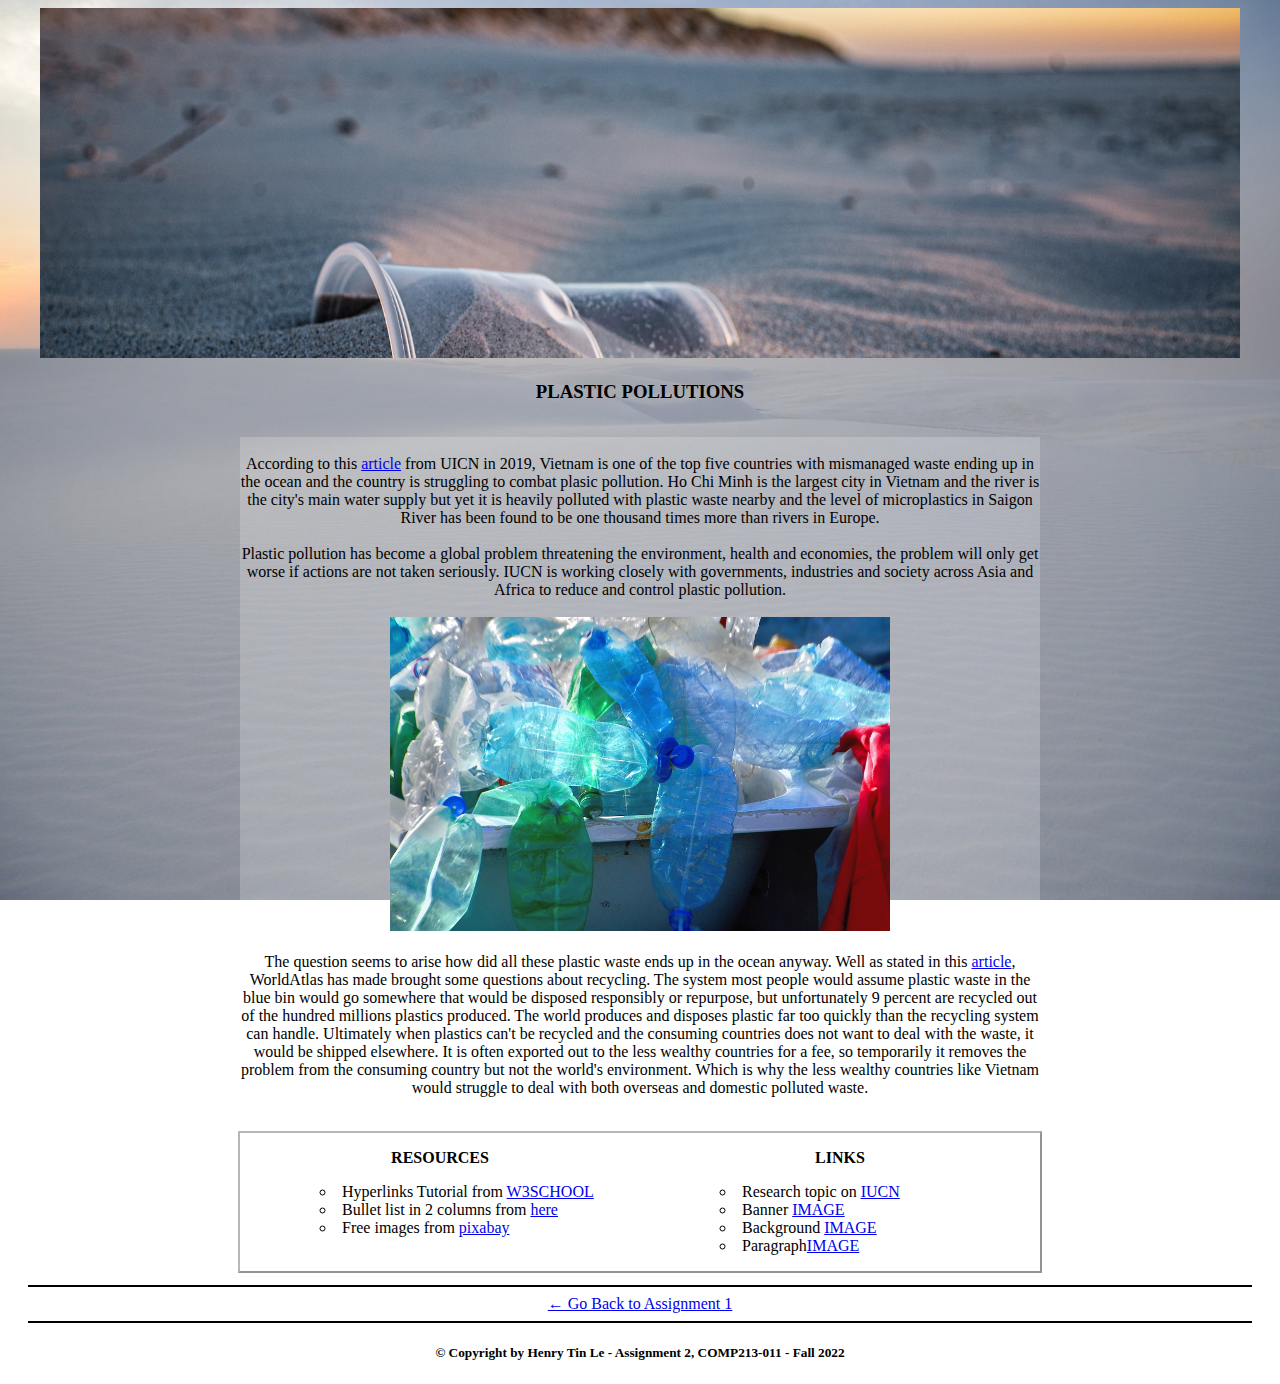
==== assignment2.html @ 3e0e3df3 "COMP213-011" ====
<!-- COMP213-011 (Assignment 2) -->
<!-- Created by Henry Tin Le -->

<!--
Research the topic of protected areas (conservation areas) around the world 
and create a webpage about this topic. (https://www.iucn.org/theme/protected-areas/about)

Create an HTML document called assignment2.html that has the following features (80% of mark):
-   has a title (e.g. “Websites about Protected Areas Issues”) in H3 and a related image to create a banner at the top of the screen.
-	  has an introductory paragraph on the topic and its importance in today’s world. 
-	  displays a bulleted list of 6 hyperlinks to websites covering related issues and strategies. 
    Make sure that each hyperlink listed is functional and it displays the chosen page of the selected website.
-	  enhances the look of the web page with a background color. 
-	  uses the Verdana (or another Sans Serif) font for the entire page.
-	  includes in your document an HTML comment (embedded in your HTML code) showing your name and student number.
-	  has a copyright line at the bottom of the page with your student info, 
    assignment info, and credits to the websites from which you acquired pictures and information for your assignment.
-	  centers the content of the web page in the browser window. 

(20% of mark) You are encouraged to add additional features (e.g. additional pictures and text content, 
colored fonts, horizontal rulers, graphics bullets, etc.) to further enhance the content and visual appeal 
of assignment, according to your own creative skills.
-->

<!DOCTYPE html>
<html lang="en">
 <head>
      <!--HOME PAGE NAME (TAB)-->
  <title> Assignment 2 </title>
    <!--BACKGROUND IMAGE, credit to: https://pixabay.com/photos/wilderness-mexico-national-sand-69389/-->
  <style>
    html {
        background: url(background-a2.jpg) no-repeat center fixed;
        background-size: cover;
    }
  </style>
  <!--BANNER-->
  <style>
    .banner {
        margin-left: 10px;
        margin-right: 10px;
        align-items: center;
        text-align: center;
    }
  </style>
  <style>
    body { 
        text-align: center; 
        font-family: Verdana;
    }
  </style>
  <style>
    ul { 
        list-style-position: inside; 
    }
  </style>
  <style>
    .margin {
      margin-left: 20px;
      margin-right: 20px;
    }
  </style>
  <style>
      .listbox {
            border: 2px outset #0000006a;
            background-color: #ffffff82;
            width: 800px;
            display:inline-block
        }
  </style>
    <style>
      .box {
            background-color: #ffffff34;
            width: 800px;
            display:inline-block
        }
  </style>
 </head>

 <body> <!--USE VERDANA OR SANS SERIF FOR ENTIRE PAGE-->
        <!--BANNER IMAGE: Credit to:  https://pixabay.com/photos/beach-sand-plastic-garbage-5697987/-->
        <div class="banner">
          <img src="banner-a2.jpg" width="1200" height="350">
      </div>
        <!--PARAGRAPH-->
        <h3>PLASTIC POLLUTIONS</h3>
        <p class="box"><Font-size="5"><br>According to this <a href="https://www.iucn.org/news/marine-and-polar/201906/swedish-crown-princess-visits-viet-nam-country-struggling-plastic-pollution"target="_blank">article</a> from UICN in 2019, 
          Vietnam is one of the top five countries with mismanaged waste ending up in the ocean 
          and the country is struggling to combat plasic pollution. Ho Chi Minh is the largest city in Vietnam 
          and the river is the city's main water supply but yet it is heavily polluted with plastic waste nearby 
          and the level of microplastics in Saigon River has been found to be one thousand times more than rivers 
          in Europe. 
          <br>
          <br>
          Plastic pollution has become a global problem threatening the environment, health and economies, 
          the problem will only get worse if actions are not taken seriously. IUCN is working closely with 
          governments, industries and society across Asia and Africa to reduce and control plastic pollution.
          <br>
          <br>
          <img src="plasticwaste.jpg" width="500"> <!--CREDIT to:   https://pixabay.com/photos/plastic-detritus-bulky-recycling-4597957/-->
          <br>
          <br>
          The question seems to arise how did all these plastic waste ends up in the ocean anyway.
          Well as stated in this <a href="https://www.worldatlas.com/geography/10-countries-producing-the-most-plastic-waste.html"target="_blank">article</a>, WorldAtlas has made brought some questions about recycling. 
          The system most people would assume plastic waste in the blue bin would go somewhere that would 
          be disposed responsibly or repurpose, but unfortunately 9 percent are recycled out of the hundred millions 
          plastics produced. The world produces and disposes plastic far too quickly than the recycling system can handle. 
          Ultimately when plastics can't be recycled and the consuming countries does not want to deal with the waste, it would be shipped elsewhere. 
          It is often exported out to the less wealthy countries for a fee, so temporarily it removes the problem from the consuming country but not the world's environment.
          Which is why the less wealthy countries like Vietnam would struggle to deal with both overseas and domestic polluted waste.
          <br>
          <br></Font-size></p>
    <!--HYPERLINKS-->
    <div class="listbox">
     <div style="float:left; width: 50%;">
      <p><b>RESOURCES</b></p>
        <ul type="circle" style="margin-left: 40px; text-align:left">
        <li>Hyperlinks Tutorial from <a href="https://www.w3schools.com/html/html_links.asp"target="_blank">W3SCHOOL</a></li>
       <li>Bullet list in 2 columns from <a href="https://mattdanner.net/two-column-lists-using-html/"target="_blank">here</a></li>
       <li>Free images from <a href="https://pixabay.com/"target="_blank">pixabay</a></li>
      </ul>
      </div>
      <div style="float:right; width: 50%;">
        <p><b>LINKS</b></p>
        <ul type="circle" style="margin-left: 40px; text-align:left">
         <li>Research topic on <a href="https://www.iucn.org/search?thm=1149"target="_blank">IUCN</a></li>
         <li>Banner <a href="https://pixabay.com/photos/beach-sand-plastic-garbage-5697987/"target="_blank">IMAGE</a></li>
         <li>Background <a href="https://pixabay.com/photos/wilderness-mexico-national-sand-69389/"target="_blank">IMAGE</a></li>
         <li>Paragraph<a href="https://pixabay.com/photos/plastic-detritus-bulky-recycling-4597957/"target="_blank">IMAGE</a></li>
        </ul>
      </div>
    </div>

    <div class="margin">
      <!--BORDER-->
      <hr style="border-style: solid; border-color:black;">
      <a href="index.html">&#8592; Go Back to Assignment 1</a></h4>
      <!--BORDER-->
      <hr style="border-style: solid; border-color:black;">
      <!--COPYRIGHTED BY NAME, COURSE, SEMESTER-->
      <h5 style="color:rgb(0, 0, 0)">&copy; Copyright by Henry Tin Le - Assignment 2, COMP213-011 - Fall 2022</h5>
      <!--INCLUDE ASSIGNMENT INFO AND CREDITS TO WEBSITES-->
    </div>
  </body>
</html>
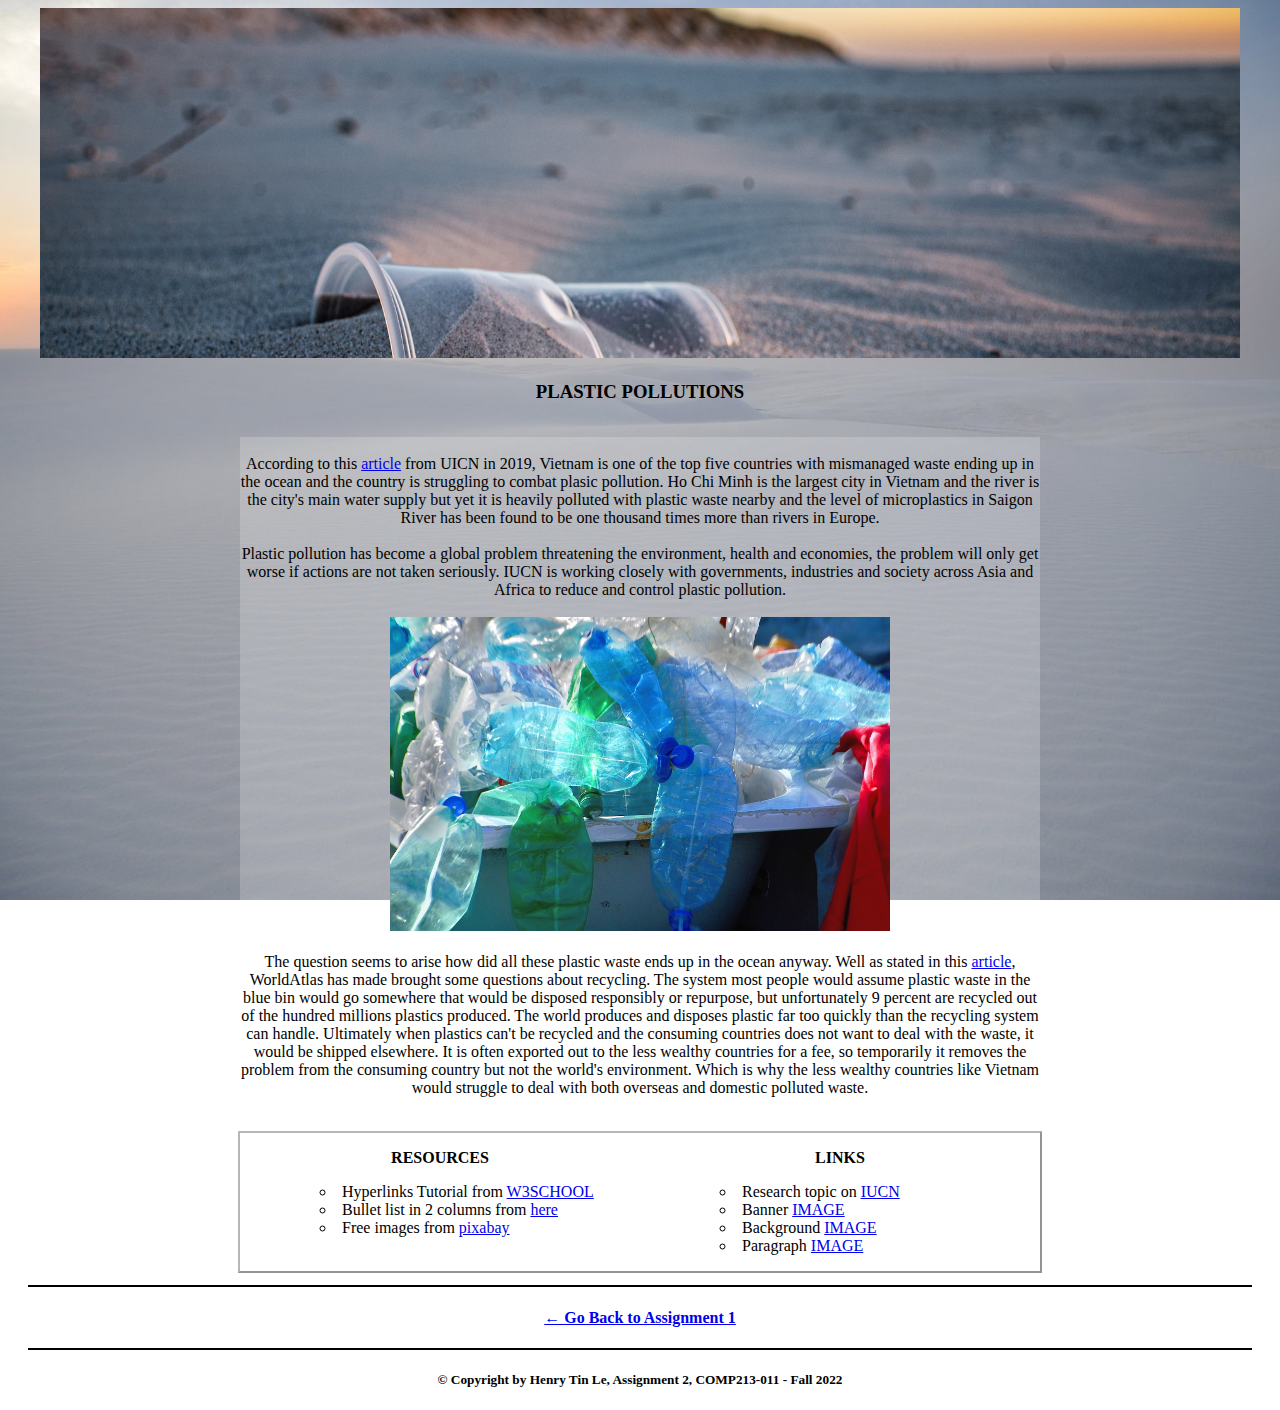
==== commit b274da07: "Add files via upload" ====
--- a/assignment2.html
+++ b/assignment2.html
@@ -24,122 +24,101 @@
 
 <!DOCTYPE html>
 <html lang="en">
+
  <head>
-      <!--HOME PAGE NAME (TAB)-->
-  <title> Assignment 2 </title>
+   <title> PLASTIC POLLUTIONS </title>
     <!--BACKGROUND IMAGE, credit to: https://pixabay.com/photos/wilderness-mexico-national-sand-69389/-->
-  <style>
-    html {
-        background: url(background-a2.jpg) no-repeat center fixed;
-        background-size: cover;
-    }
-  </style>
-  <!--BANNER-->
-  <style>
-    .banner {
-        margin-left: 10px;
-        margin-right: 10px;
-        align-items: center;
-        text-align: center;
-    }
-  </style>
-  <style>
-    body { 
-        text-align: center; 
-        font-family: Verdana;
-    }
-  </style>
-  <style>
-    ul { 
-        list-style-position: inside; 
-    }
-  </style>
-  <style>
-    .margin {
-      margin-left: 20px;
-      margin-right: 20px;
-    }
-  </style>
-  <style>
-      .listbox {
-            border: 2px outset #0000006a;
-            background-color: #ffffff82;
-            width: 800px;
-            display:inline-block
-        }
-  </style>
-    <style>
-      .box {
-            background-color: #ffffff34;
-            width: 800px;
-            display:inline-block
-        }
-  </style>
+   <style>
+     html {
+         background: url(background-a2.jpg) no-repeat center fixed;
+         background-size: cover; }
+     .banner {
+         margin-left: 10px;
+         margin-right: 10px;
+         text-align: center; }
+     body { 
+         text-align: center; 
+         font-family: Verdana; }
+     ul { 
+         list-style-position: inside; }
+     .margin {
+         margin-left: 20px;
+         margin-right: 20px; }
+     .listbox {
+         border: 2px outset #0000006a;
+         background-color: #ffffff82;
+         width: 800px;
+         display:inline-block }
+     .box {
+         background-color: #ffffff34;
+         width: 800px;
+         display:inline-block }
+   </style>
  </head>
 
- <body> <!--USE VERDANA OR SANS SERIF FOR ENTIRE PAGE-->
-        <!--BANNER IMAGE: Credit to:  https://pixabay.com/photos/beach-sand-plastic-garbage-5697987/-->
-        <div class="banner">
-          <img src="banner-a2.jpg" width="1200" height="350">
-      </div>
-        <!--PARAGRAPH-->
-        <h3>PLASTIC POLLUTIONS</h3>
-        <p class="box"><Font-size="5"><br>According to this <a href="https://www.iucn.org/news/marine-and-polar/201906/swedish-crown-princess-visits-viet-nam-country-struggling-plastic-pollution"target="_blank">article</a> from UICN in 2019, 
-          Vietnam is one of the top five countries with mismanaged waste ending up in the ocean 
-          and the country is struggling to combat plasic pollution. Ho Chi Minh is the largest city in Vietnam 
-          and the river is the city's main water supply but yet it is heavily polluted with plastic waste nearby 
-          and the level of microplastics in Saigon River has been found to be one thousand times more than rivers 
-          in Europe. 
-          <br>
-          <br>
-          Plastic pollution has become a global problem threatening the environment, health and economies, 
-          the problem will only get worse if actions are not taken seriously. IUCN is working closely with 
-          governments, industries and society across Asia and Africa to reduce and control plastic pollution.
-          <br>
-          <br>
-          <img src="plasticwaste.jpg" width="500"> <!--CREDIT to:   https://pixabay.com/photos/plastic-detritus-bulky-recycling-4597957/-->
-          <br>
-          <br>
-          The question seems to arise how did all these plastic waste ends up in the ocean anyway.
-          Well as stated in this <a href="https://www.worldatlas.com/geography/10-countries-producing-the-most-plastic-waste.html"target="_blank">article</a>, WorldAtlas has made brought some questions about recycling. 
-          The system most people would assume plastic waste in the blue bin would go somewhere that would 
-          be disposed responsibly or repurpose, but unfortunately 9 percent are recycled out of the hundred millions 
-          plastics produced. The world produces and disposes plastic far too quickly than the recycling system can handle. 
-          Ultimately when plastics can't be recycled and the consuming countries does not want to deal with the waste, it would be shipped elsewhere. 
-          It is often exported out to the less wealthy countries for a fee, so temporarily it removes the problem from the consuming country but not the world's environment.
-          Which is why the less wealthy countries like Vietnam would struggle to deal with both overseas and domestic polluted waste.
-          <br>
-          <br></Font-size></p>
-    <!--HYPERLINKS-->
-    <div class="listbox">
-     <div style="float:left; width: 50%;">
-      <p><b>RESOURCES</b></p>
-        <ul type="circle" style="margin-left: 40px; text-align:left">
+ <body>
+   <header>
+     <!--BANNER IMAGE: Credit to:  https://pixabay.com/photos/beach-sand-plastic-garbage-5697987/-->
+     <img class="banner" src="banner-a2.jpg" width="1200" height="350">
+   </header>
+
+   <main> <!--INTRODUCTION PARAGRAPH-->
+     <h3>PLASTIC POLLUTIONS</h3>
+     <p class="box"><Font-size="5"><br>According to this <a href="https://www.iucn.org/news/marine-and-polar/201906/swedish-crown-princess-visits-viet-nam-country-struggling-plastic-pollution"target="_blank">article</a> from UICN in 2019, 
+       Vietnam is one of the top five countries with mismanaged waste ending up in the ocean 
+       and the country is struggling to combat plasic pollution. Ho Chi Minh is the largest city in Vietnam 
+       and the river is the city's main water supply but yet it is heavily polluted with plastic waste nearby 
+       and the level of microplastics in Saigon River has been found to be one thousand times more than rivers 
+       in Europe. 
+       <br><br>
+       Plastic pollution has become a global problem threatening the environment, health and economies, 
+       the problem will only get worse if actions are not taken seriously. IUCN is working closely with 
+       governments, industries and society across Asia and Africa to reduce and control plastic pollution.
+       <br><br>
+       <img src="plasticwaste.jpg" width="500"> <!--CREDIT to:   https://pixabay.com/photos/plastic-detritus-bulky-recycling-4597957/-->
+       <br><br>
+       The question seems to arise how did all these plastic waste ends up in the ocean anyway.
+       Well as stated in this <a href="https://www.worldatlas.com/geography/10-countries-producing-the-most-plastic-waste.html"target="_blank">article</a>, WorldAtlas has made brought some questions about recycling. 
+       The system most people would assume plastic waste in the blue bin would go somewhere that would 
+       be disposed responsibly or repurpose, but unfortunately 9 percent are recycled out of the hundred millions 
+       plastics produced. The world produces and disposes plastic far too quickly than the recycling system can handle. 
+       Ultimately when plastics can't be recycled and the consuming countries does not want to deal with the waste, it would be shipped elsewhere. 
+       It is often exported out to the less wealthy countries for a fee, so temporarily it removes the problem from the consuming country but not the world's environment.
+       Which is why the less wealthy countries like Vietnam would struggle to deal with both overseas and domestic polluted waste.
+       <br><br></Font-size></p>
+   </main>
+
+   <div class="listbox"> <!--HYPERLINKS-->
+    <div style="float:left; width: 50%;">
+     <p><b>RESOURCES</b></p>
+       <ul type="circle" style="margin-left: 40px; text-align:left">
         <li>Hyperlinks Tutorial from <a href="https://www.w3schools.com/html/html_links.asp"target="_blank">W3SCHOOL</a></li>
-       <li>Bullet list in 2 columns from <a href="https://mattdanner.net/two-column-lists-using-html/"target="_blank">here</a></li>
-       <li>Free images from <a href="https://pixabay.com/"target="_blank">pixabay</a></li>
-      </ul>
-      </div>
-      <div style="float:right; width: 50%;">
-        <p><b>LINKS</b></p>
-        <ul type="circle" style="margin-left: 40px; text-align:left">
-         <li>Research topic on <a href="https://www.iucn.org/search?thm=1149"target="_blank">IUCN</a></li>
-         <li>Banner <a href="https://pixabay.com/photos/beach-sand-plastic-garbage-5697987/"target="_blank">IMAGE</a></li>
-         <li>Background <a href="https://pixabay.com/photos/wilderness-mexico-national-sand-69389/"target="_blank">IMAGE</a></li>
-         <li>Paragraph<a href="https://pixabay.com/photos/plastic-detritus-bulky-recycling-4597957/"target="_blank">IMAGE</a></li>
-        </ul>
-      </div>
+        <li>Bullet list in 2 columns from <a href="https://mattdanner.net/two-column-lists-using-html/"target="_blank">here</a></li>
+        <li>Free images from <a href="https://pixabay.com/"target="_blank">pixabay</a></li>
+      </ul></div>
+     <div style="float:right; width: 50%;">
+       <p><b>LINKS</b></p>
+       <ul type="circle" style="margin-left: 40px; text-align:left">
+        <li>Research topic on <a href="https://www.iucn.org/search?thm=1149"target="_blank">IUCN</a></li>
+        <li>Banner <a href="https://pixabay.com/photos/beach-sand-plastic-garbage-5697987/"target="_blank">IMAGE</a></li>
+        <li>Background <a href="https://pixabay.com/photos/wilderness-mexico-national-sand-69389/"target="_blank">IMAGE</a></li>
+        <li>Paragraph <a href="https://pixabay.com/photos/plastic-detritus-bulky-recycling-4597957/"target="_blank">IMAGE</a></li>
+       </ul>
+     </div>
+   </div>
+
+   <nav> <!--ASSIGNMENT NAVIGATION-->
+    <div class="margin">
+      <hr style="border-style: solid; border-color:black;">
+      <h4><a href="index.html">&#8592; Go Back to Assignment 1</a></h4>
+      <hr style="border-style: solid; border-color:black;">
     </div>
+   </nav>
 
-    <div class="margin">
-      <!--BORDER-->
-      <hr style="border-style: solid; border-color:black;">
-      <a href="index.html">&#8592; Go Back to Assignment 1</a></h4>
-      <!--BORDER-->
-      <hr style="border-style: solid; border-color:black;">
-      <!--COPYRIGHTED BY NAME, COURSE, SEMESTER-->
-      <h5 style="color:rgb(0, 0, 0)">&copy; Copyright by Henry Tin Le - Assignment 2, COMP213-011 - Fall 2022</h5>
-      <!--INCLUDE ASSIGNMENT INFO AND CREDITS TO WEBSITES-->
-    </div>
-  </body>
+   <footer> <!--COPYRIGHTED BY NAME, COURSE, SEMESTER-->
+       <h5 class="margin" style="color:rgb(0, 0, 0)">&copy; Copyright by Henry Tin Le, Assignment 2, COMP213-011 - Fall 2022</h5>
+   </footer>
+
+ </body>
+
 </html>
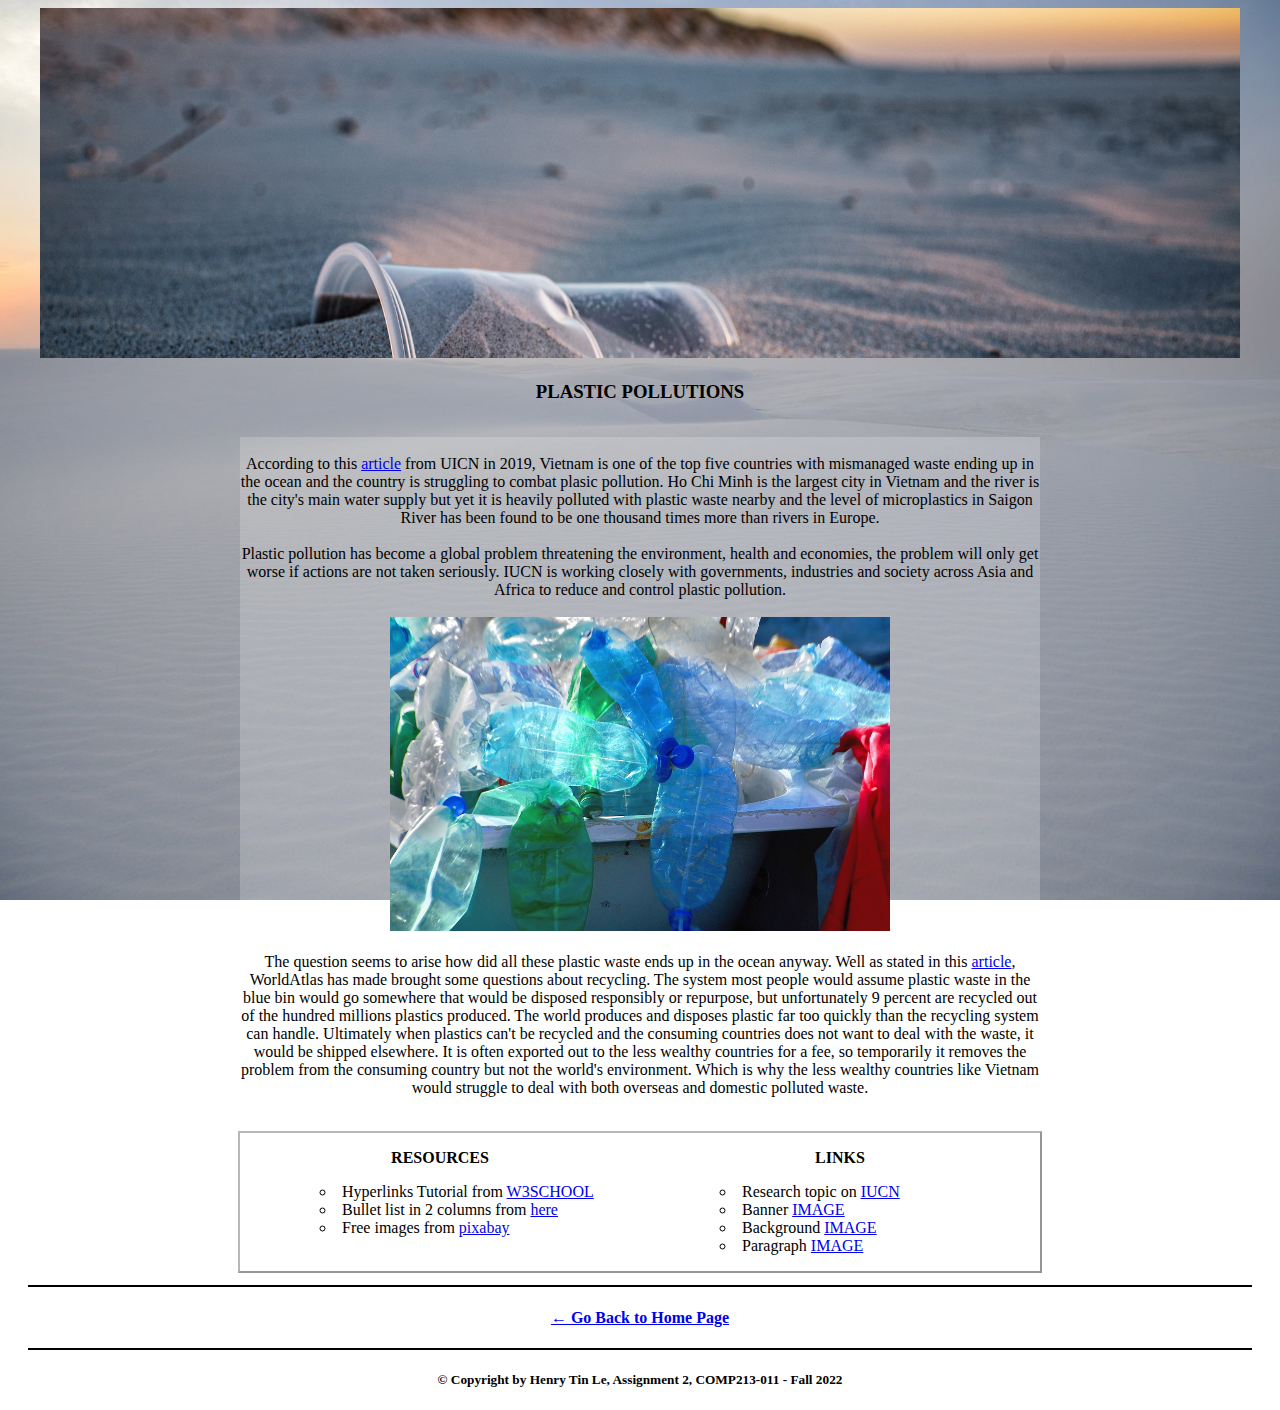
==== commit c8f5ae16: "Add files via upload" ====
--- a/assignment2.html
+++ b/assignment2.html
@@ -110,7 +110,7 @@
    <nav> <!--ASSIGNMENT NAVIGATION-->
     <div class="margin">
       <hr style="border-style: solid; border-color:black;">
-      <h4><a href="index.html">&#8592; Go Back to Assignment 1</a></h4>
+      <h4><a href="index.html">&#8592; Go Back to Home Page</a></h4>
       <hr style="border-style: solid; border-color:black;">
     </div>
    </nav>
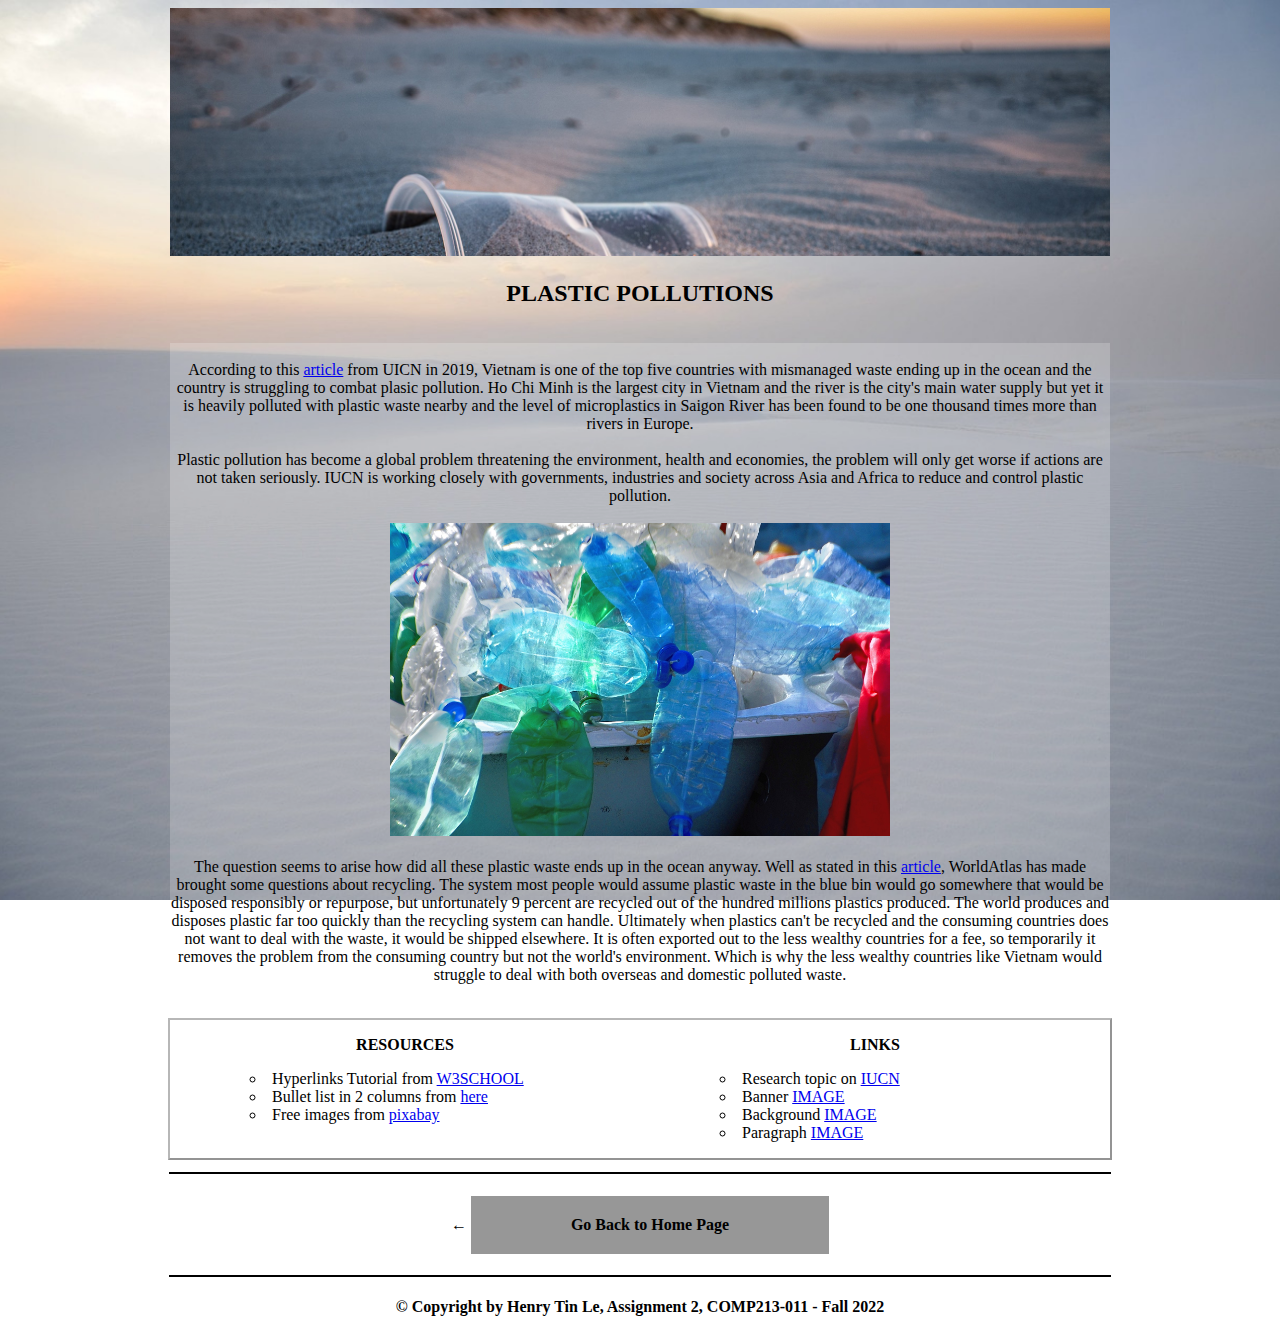
==== commit b7d290a2: "Add files via upload" ====
--- a/assignment2.html
+++ b/assignment2.html
@@ -31,40 +31,59 @@
    <style>
      html {
          background: url(background-a2.jpg) no-repeat center fixed;
-         background-size: cover; }
+         background-size: cover; 
+        }
      .banner {
          margin-left: 10px;
          margin-right: 10px;
-         text-align: center; }
+         text-align: center; 
+        }
      body { 
          text-align: center; 
-         font-family: Verdana; }
+         font-family: Verdana; 
+        }
      ul { 
-         list-style-position: inside; }
+         list-style-position: inside; 
+        }
      .margin {
          margin-left: 20px;
-         margin-right: 20px; }
+         margin-right: 20px; 
+        }
      .listbox {
          border: 2px outset #0000006a;
          background-color: #ffffff82;
-         width: 800px;
-         display:inline-block }
+         width: 940px;
+         display:inline-block 
+        }
      .box {
          background-color: #ffffff34;
-         width: 800px;
-         display:inline-block }
+         width: 940px;
+         display:inline-block 
+        }
+     a.navig:link, a.navig:visited {
+        background-color: #818181d2;
+        color: rgb(0, 0, 0);
+        padding: 20px 100px;
+        text-align: center;
+        text-decoration: none;
+        display: inline-block; 
+      }
+     a.navig:hover, a.navig:active {
+          background-color: rgba(135, 137, 235, 0.561);
+          color:white 
+        }
    </style>
  </head>
 
  <body>
    <header>
      <!--BANNER IMAGE: Credit to:  https://pixabay.com/photos/beach-sand-plastic-garbage-5697987/-->
-     <img class="banner" src="banner-a2.jpg" width="1200" height="350">
+     <img class="banner" src="banner-a2.jpg" width="940" >
+     <h2>PLASTIC POLLUTIONS</h2>
    </header>
-
    <main> <!--INTRODUCTION PARAGRAPH-->
-     <h3>PLASTIC POLLUTIONS</h3>
-     <p class="box"><Font-size="5"><br>According to this <a href="https://www.iucn.org/news/marine-and-polar/201906/swedish-crown-princess-visits-viet-nam-country-struggling-plastic-pollution"target="_blank">article</a> from UICN in 2019, 
+     <p class="box"><Font-size="5">
+      <br>According to this <a href="https://www.iucn.org/news/marine-and-polar/201906/swedish-crown-princess-visits-viet-nam-country-struggling-plastic-pollution"target="_blank">article</a> from UICN in 2019, 
        Vietnam is one of the top five countries with mismanaged waste ending up in the ocean 
        and the country is struggling to combat plasic pollution. Ho Chi Minh is the largest city in Vietnam 
        and the river is the city's main water supply but yet it is heavily polluted with plastic waste nearby 
@@ -109,14 +128,14 @@
 
    <nav> <!--ASSIGNMENT NAVIGATION-->
     <div class="margin">
-      <hr style="border-style: solid; border-color:black;">
-      <h4><a href="index.html">&#8592; Go Back to Home Page</a></h4>
-      <hr style="border-style: solid; border-color:black;">
+      <hr style="border-style: solid; border-color:black; width:940px">
+      <h4>&#8592; <a href="index.html" class="navig">Go Back to Home Page</a></h4>
+      <hr style="border-style: solid; border-color:black; width:940px">
     </div>
    </nav>
 
    <footer> <!--COPYRIGHTED BY NAME, COURSE, SEMESTER-->
-       <h5 class="margin" style="color:rgb(0, 0, 0)">&copy; Copyright by Henry Tin Le, Assignment 2, COMP213-011 - Fall 2022</h5>
+       <h4 class="margin" style="color:rgb(0, 0, 0); font-family: 'Times New Roman';">&copy; Copyright by Henry Tin Le, Assignment 2, COMP213-011 - Fall 2022</h4>
    </footer>
 
  </body>
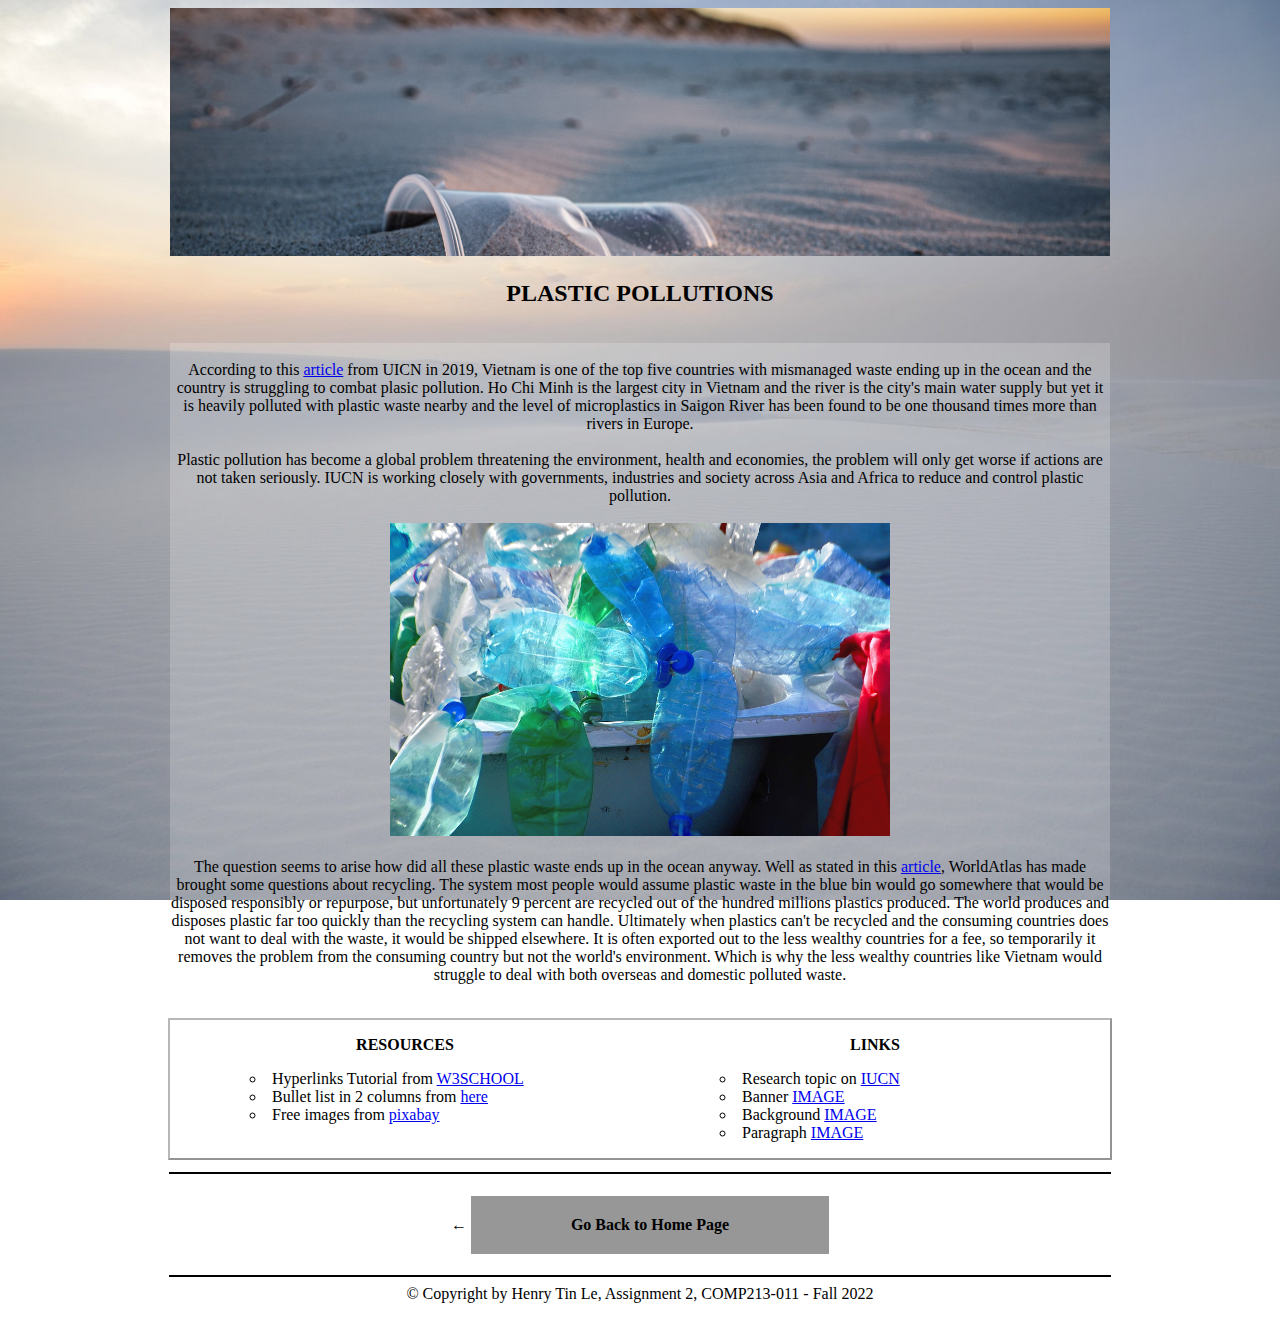
==== commit dbc4c63a: "Add files via upload" ====
--- a/assignment2.html
+++ b/assignment2.html
@@ -135,7 +135,7 @@
    </nav>
 
    <footer> <!--COPYRIGHTED BY NAME, COURSE, SEMESTER-->
-       <h4 class="margin" style="color:rgb(0, 0, 0); font-family: 'Times New Roman';">&copy; Copyright by Henry Tin Le, Assignment 2, COMP213-011 - Fall 2022</h4>
+       <h4 class="margin" style="color:rgb(0, 0, 0); font-family: 'Times New Roman';font-weight: lighter; margin-top: 5px;">&copy; Copyright by Henry Tin Le, Assignment 2, COMP213-011 - Fall 2022</h4>
    </footer>
 
  </body>
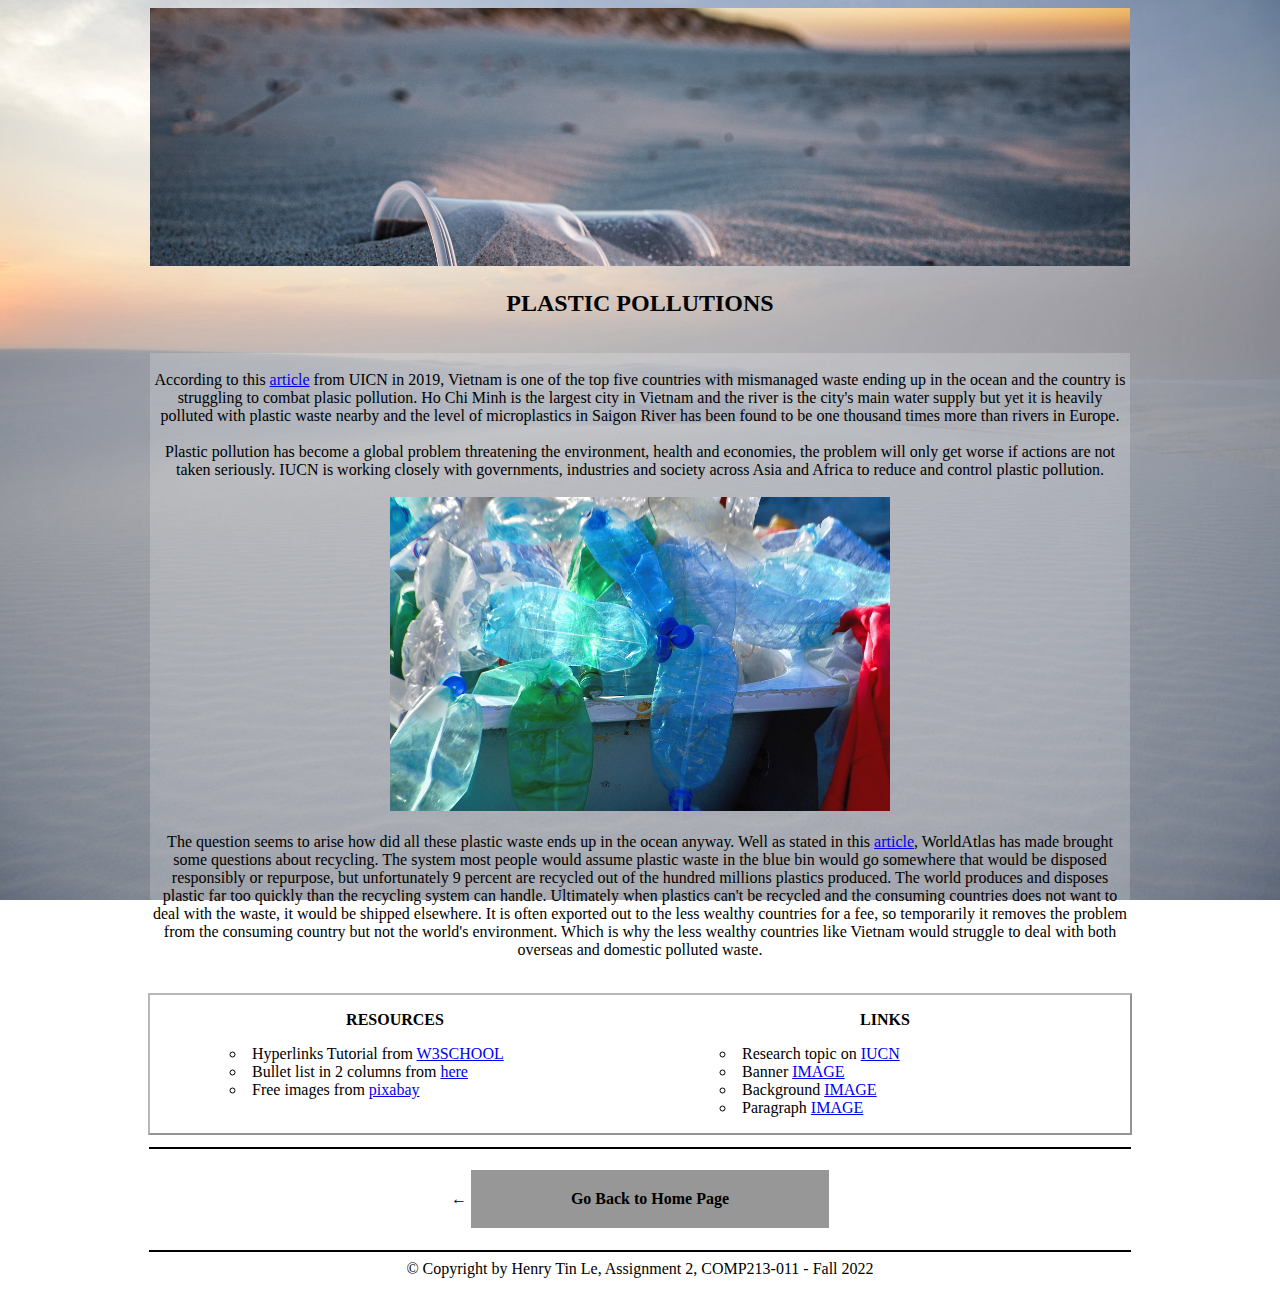
==== commit a1b7503f: "Add files via upload" ====
--- a/assignment2.html
+++ b/assignment2.html
@@ -2,24 +2,26 @@
 <!-- Created by Henry Tin Le -->
 
 <!--
+
 Research the topic of protected areas (conservation areas) around the world 
 and create a webpage about this topic. (https://www.iucn.org/theme/protected-areas/about)
 
 Create an HTML document called assignment2.html that has the following features (80% of mark):
--   has a title (e.g. “Websites about Protected Areas Issues”) in H3 and a related image to create a banner at the top of the screen.
--	  has an introductory paragraph on the topic and its importance in today’s world. 
--	  displays a bulleted list of 6 hyperlinks to websites covering related issues and strategies. 
-    Make sure that each hyperlink listed is functional and it displays the chosen page of the selected website.
--	  enhances the look of the web page with a background color. 
--	  uses the Verdana (or another Sans Serif) font for the entire page.
--	  includes in your document an HTML comment (embedded in your HTML code) showing your name and student number.
--	  has a copyright line at the bottom of the page with your student info, 
-    assignment info, and credits to the websites from which you acquired pictures and information for your assignment.
--	  centers the content of the web page in the browser window. 
+- has a title (e.g. “Websites about Protected Areas Issues”) in H3 and a related image to create a banner at the top of the screen.
+-	has an introductory paragraph on the topic and its importance in today’s world. 
+-	displays a bulleted list of 6 hyperlinks to websites covering related issues and strategies. 
+  Make sure that each hyperlink listed is functional and it displays the chosen page of the selected website.
+-	enhances the look of the web page with a background color. 
+-	uses the Verdana (or another Sans Serif) font for the entire page.
+-	includes in your document an HTML comment (embedded in your HTML code) showing your name and student number.
+-	has a copyright line at the bottom of the page with your student info, 
+  assignment info, and credits to the websites from which you acquired pictures and information for your assignment.
+-	centers the content of the web page in the browser window. 
 
 (20% of mark) You are encouraged to add additional features (e.g. additional pictures and text content, 
 colored fonts, horizontal rulers, graphics bullets, etc.) to further enhance the content and visual appeal 
 of assignment, according to your own creative skills.
+
 -->
 
 <!DOCTYPE html>
@@ -52,12 +54,12 @@
      .listbox {
          border: 2px outset #0000006a;
          background-color: #ffffff82;
-         width: 940px;
+         width: 980px;
          display:inline-block 
         }
      .box {
          background-color: #ffffff34;
-         width: 940px;
+         width: 980px;
          display:inline-block 
         }
      a.navig:link, a.navig:visited {
@@ -78,7 +80,7 @@
  <body>
    <header>
      <!--BANNER IMAGE: Credit to:  https://pixabay.com/photos/beach-sand-plastic-garbage-5697987/-->
-     <img class="banner" src="banner-a2.jpg" width="940" >
+     <img class="banner" src="banner-a2.jpg" width="980" >
      <h2>PLASTIC POLLUTIONS</h2>
    </header>
    <main> <!--INTRODUCTION PARAGRAPH-->
@@ -128,9 +130,9 @@
 
    <nav> <!--ASSIGNMENT NAVIGATION-->
     <div class="margin">
-      <hr style="border-style: solid; border-color:black; width:940px">
+      <hr style="border-style: solid; border-color:black; width:980px">
       <h4>&#8592; <a href="index.html" class="navig">Go Back to Home Page</a></h4>
-      <hr style="border-style: solid; border-color:black; width:940px">
+      <hr style="border-style: solid; border-color:black; width:980px">
     </div>
    </nav>
 
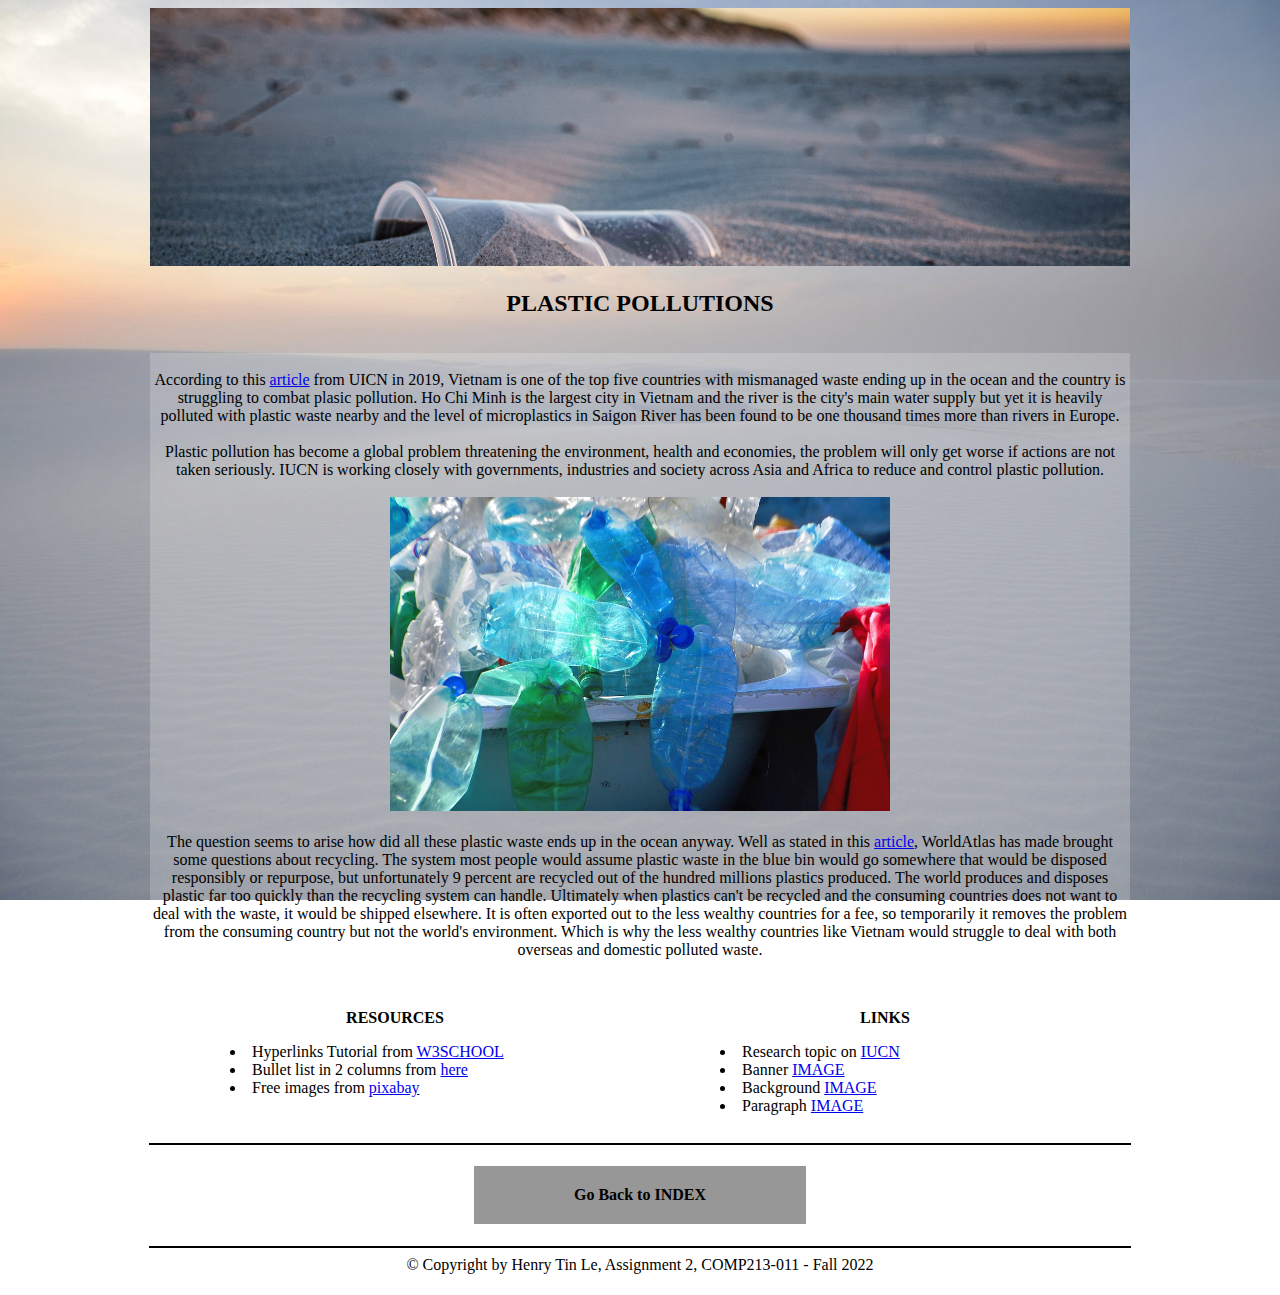
==== commit 6b894eb9: "Add files via upload" ====
--- a/assignment2.html
+++ b/assignment2.html
@@ -1,88 +1,43 @@
 <!-- COMP213-011 (Assignment 2) -->
 <!-- Created by Henry Tin Le -->
 
-<!--
-
-Research the topic of protected areas (conservation areas) around the world 
-and create a webpage about this topic. (https://www.iucn.org/theme/protected-areas/about)
-
-Create an HTML document called assignment2.html that has the following features (80% of mark):
-- has a title (e.g. “Websites about Protected Areas Issues”) in H3 and a related image to create a banner at the top of the screen.
--	has an introductory paragraph on the topic and its importance in today’s world. 
--	displays a bulleted list of 6 hyperlinks to websites covering related issues and strategies. 
-  Make sure that each hyperlink listed is functional and it displays the chosen page of the selected website.
--	enhances the look of the web page with a background color. 
--	uses the Verdana (or another Sans Serif) font for the entire page.
--	includes in your document an HTML comment (embedded in your HTML code) showing your name and student number.
--	has a copyright line at the bottom of the page with your student info, 
-  assignment info, and credits to the websites from which you acquired pictures and information for your assignment.
--	centers the content of the web page in the browser window. 
-
-(20% of mark) You are encouraged to add additional features (e.g. additional pictures and text content, 
-colored fonts, horizontal rulers, graphics bullets, etc.) to further enhance the content and visual appeal 
-of assignment, according to your own creative skills.
-
+<!-- Research the topic of protected areas (conservation areas) around the world 
+     and create a webpage about this topic. (https://www.iucn.org/theme/protected-areas/about)
+     
+     Create an HTML document called assignment2.html that has the following features (80% of mark):
+     - has a title (e.g. “Websites about Protected Areas Issues”) in H3 and a related image to create a banner at the top of the screen.
+     -	has an introductory paragraph on the topic and its importance in today’s world. 
+     -	displays a bulleted list of 6 hyperlinks to websites covering related issues and strategies. 
+       Make sure that each hyperlink listed is functional and it displays the chosen page of the selected website.
+     -	enhances the look of the web page with a background color. 
+     -	uses the Verdana (or another Sans Serif) font for the entire page.
+     -	includes in your document an HTML comment (embedded in your HTML code) showing your name and student number.
+     -	has a copyright line at the bottom of the page with your student info, 
+       assignment info, and credits to the websites from which you acquired pictures and information for your assignment.
+     -	centers the content of the web page in the browser window. 
+     
+     (20% of mark) You are encouraged to add additional features (e.g. additional pictures and text content, 
+     colored fonts, horizontal rulers, graphics bullets, etc.) to further enhance the content and visual appeal 
+     of assignment, according to your own creative skills.
+     
 -->
 
 <!DOCTYPE html>
 <html lang="en">
 
- <head>
-   <title> PLASTIC POLLUTIONS </title>
-    <!--BACKGROUND IMAGE, credit to: https://pixabay.com/photos/wilderness-mexico-national-sand-69389/-->
-   <style>
-     html {
-         background: url(background-a2.jpg) no-repeat center fixed;
-         background-size: cover; 
-        }
-     .banner {
-         margin-left: 10px;
-         margin-right: 10px;
-         text-align: center; 
-        }
-     body { 
-         text-align: center; 
-         font-family: Verdana; 
-        }
-     ul { 
-         list-style-position: inside; 
-        }
-     .margin {
-         margin-left: 20px;
-         margin-right: 20px; 
-        }
-     .listbox {
-         border: 2px outset #0000006a;
-         background-color: #ffffff82;
-         width: 980px;
-         display:inline-block 
-        }
-     .box {
-         background-color: #ffffff34;
-         width: 980px;
-         display:inline-block 
-        }
-     a.navig:link, a.navig:visited {
-        background-color: #818181d2;
-        color: rgb(0, 0, 0);
-        padding: 20px 100px;
-        text-align: center;
-        text-decoration: none;
-        display: inline-block; 
-      }
-     a.navig:hover, a.navig:active {
-          background-color: rgba(135, 137, 235, 0.561);
-          color:white 
-        }
-   </style>
- </head>
+<head>
+  <title> PLASTIC POLLUTIONS </title>
+   <!--BACKGROUND IMAGE, credit to: https://pixabay.com/photos/wilderness-mexico-national-sand-69389/-->
+  <link rel="stylesheet" href="a2-stylesheet.css">
+</head>
 
- <body>
+<body>
    <header>
-     <!--BANNER IMAGE: Credit to:  https://pixabay.com/photos/beach-sand-plastic-garbage-5697987/-->
-     <img class="banner" src="banner-a2.jpg" width="980" >
-     <h2>PLASTIC POLLUTIONS</h2>
+    <!--BANNER IMAGE: Credit to:  https://pixabay.com/photos/beach-sand-plastic-garbage-5697987/-->
+    <img class="banner" src="banner-a2.jpg" width="980" >
+    <h2>PLASTIC POLLUTIONS</h2>
    </header>
+   
    <main> <!--INTRODUCTION PARAGRAPH-->
      <p class="box"><Font-size="5">
       <br>According to this <a href="https://www.iucn.org/news/marine-and-polar/201906/swedish-crown-princess-visits-viet-nam-country-struggling-plastic-pollution"target="_blank">article</a> from UICN in 2019, 
@@ -110,16 +65,16 @@
    </main>
 
    <div class="listbox"> <!--HYPERLINKS-->
-    <div style="float:left; width: 50%;">
+    <div class="linktitle">
      <p><b>RESOURCES</b></p>
-       <ul type="circle" style="margin-left: 40px; text-align:left">
+       <ul>
         <li>Hyperlinks Tutorial from <a href="https://www.w3schools.com/html/html_links.asp"target="_blank">W3SCHOOL</a></li>
         <li>Bullet list in 2 columns from <a href="https://mattdanner.net/two-column-lists-using-html/"target="_blank">here</a></li>
         <li>Free images from <a href="https://pixabay.com/"target="_blank">pixabay</a></li>
       </ul></div>
-     <div style="float:right; width: 50%;">
+     <div class="linktitle">
        <p><b>LINKS</b></p>
-       <ul type="circle" style="margin-left: 40px; text-align:left">
+       <ul>
         <li>Research topic on <a href="https://www.iucn.org/search?thm=1149"target="_blank">IUCN</a></li>
         <li>Banner <a href="https://pixabay.com/photos/beach-sand-plastic-garbage-5697987/"target="_blank">IMAGE</a></li>
         <li>Background <a href="https://pixabay.com/photos/wilderness-mexico-national-sand-69389/"target="_blank">IMAGE</a></li>
@@ -130,16 +85,16 @@
 
    <nav> <!--ASSIGNMENT NAVIGATION-->
     <div class="margin">
-      <hr style="border-style: solid; border-color:black; width:980px">
-      <h4>&#8592; <a href="index.html" class="navig">Go Back to Home Page</a></h4>
-      <hr style="border-style: solid; border-color:black; width:980px">
+      <hr>
+      <h4><a href="index.html" class="navig">Go Back to INDEX</a></h4>
+      <hr>
     </div>
    </nav>
 
    <footer> <!--COPYRIGHTED BY NAME, COURSE, SEMESTER-->
-       <h4 class="margin" style="color:rgb(0, 0, 0); font-family: 'Times New Roman';font-weight: lighter; margin-top: 5px;">&copy; Copyright by Henry Tin Le, Assignment 2, COMP213-011 - Fall 2022</h4>
+       <h4 class="foot">&copy; Copyright by Henry Tin Le, Assignment 2, COMP213-011 - Fall 2022</h4>
    </footer>
 
- </body>
+</body>
 
 </html>
--- a/a2-stylesheet.css
+++ b/a2-stylesheet.css
@@ -0,0 +1,57 @@
+html {
+    background: url(background-a2.jpg) no-repeat center fixed;
+    background-size: cover;
+}
+.banner {
+    margin-left: 10px;
+    margin-right: 10px;
+    text-align: center;
+}
+body { 
+    text-align: center;
+    font-family: Verdana;
+}
+ul { 
+    list-style-position: inside;
+    margin-left: 40px; 
+    text-align:left
+}
+.foot {
+    margin-left: 20px;
+    margin-right: 20px;
+    color:black;
+    font-family: 'Times New Roman';
+    font-weight: lighter;
+    margin-top: 5px;
+}
+.listbox {
+    background-color: #ffffff82;
+    width: 980px;
+    display:inline-block
+}
+.linktitle{
+    float:left;
+    width: 50%;
+}
+.box {
+    background-color: #ffffff34;
+    width: 980px;
+    display:inline-block;
+}
+hr{
+    border-style: solid;
+    border-color:black;
+    width:980px;
+}
+a.navig:link, a.navig:visited {
+    background-color: #818181d2;
+    color: rgb(0, 0, 0);
+    padding: 20px 100px;
+    text-align: center;
+    text-decoration: none;
+    display: inline-block;
+}
+a.navig:hover, a.navig:active {
+    background-color: rgba(135, 137, 235, 0.561);
+    color:white 
+}